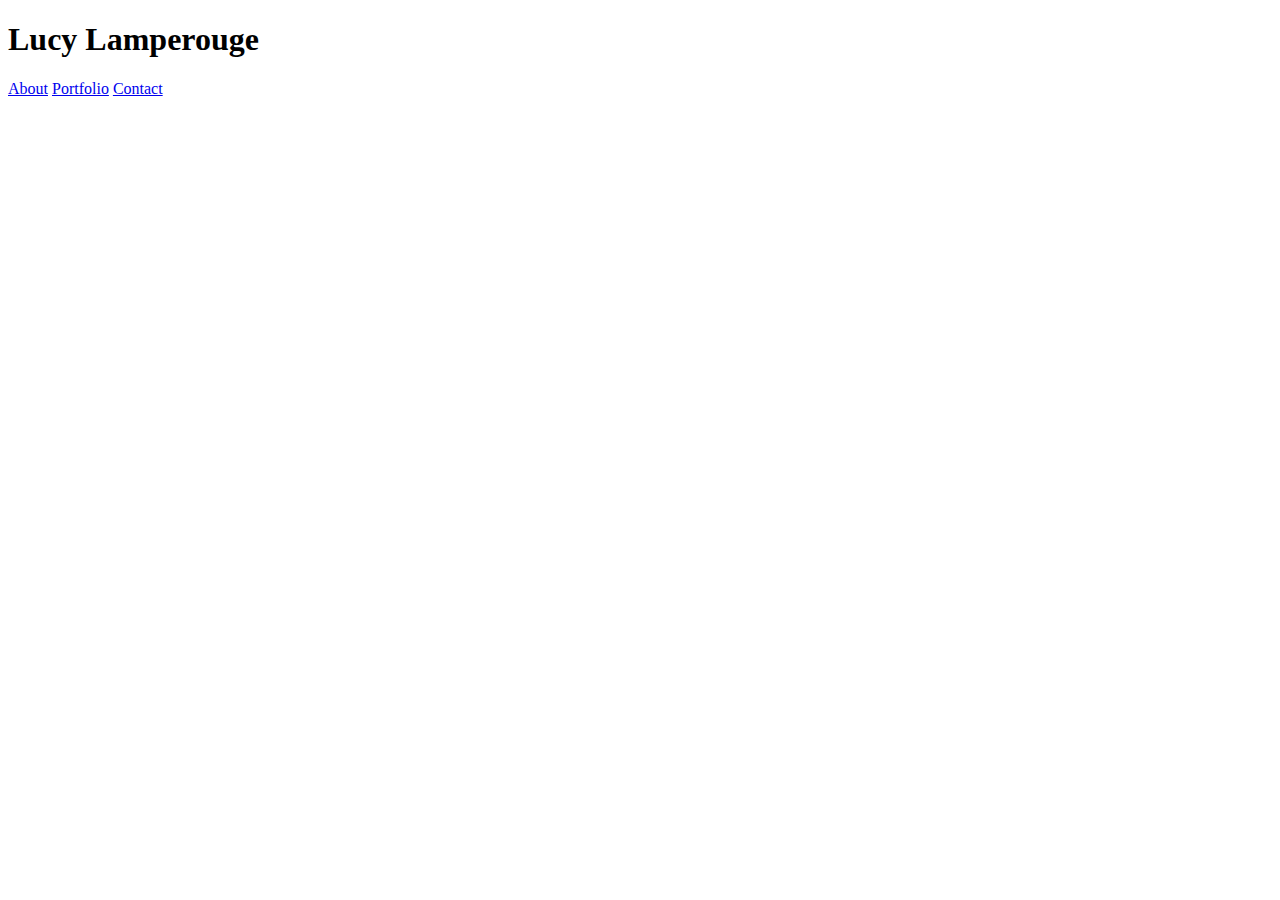
==== contact.html @ 965e6a99 "Set up the directories and the first basic part of the html" ====
<!DOCTYPE html>
<html lang="en">
<head>
    <meta charset="UTF-8">
    <meta name="viewport" content="width=device-width, initial-scale=1.0">
    <title>LL</title>
    <link rel="stlylsheet" type="text/css"  href = "style.css">

</head>
<body>
    <div>
        <h1>Lucy Lamperouge</h1>
        <a href="index.html">About</a>
        <a href="portfolio.html">Portfolio</a>
        <a href="contact.html">Contact</a>
    </div>
    
</body>
</html>
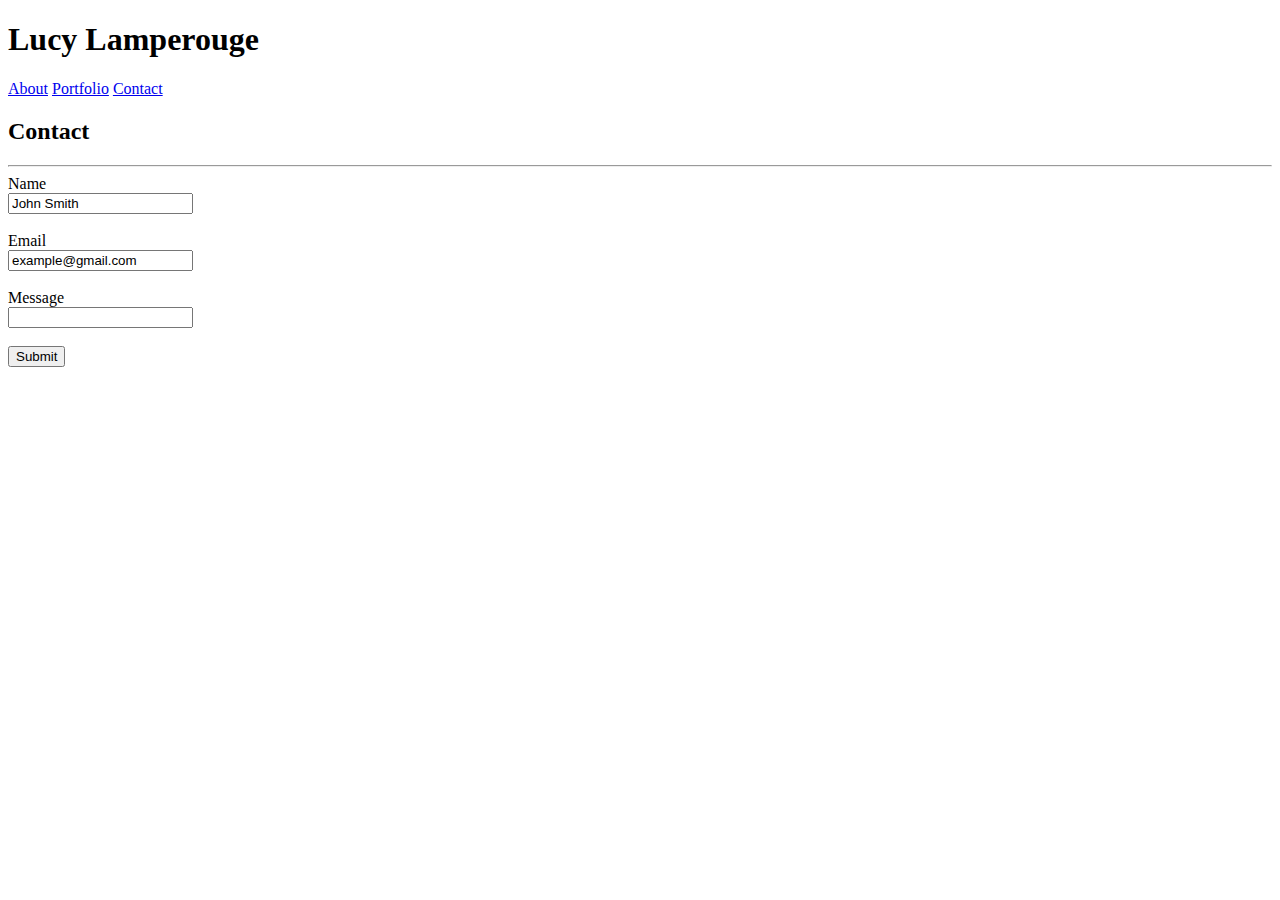
==== commit edf937c4: "Added Contact Forms" ====
--- a/contact.html
+++ b/contact.html
@@ -15,5 +15,25 @@
         <a href="contact.html">Contact</a>
     </div>
     
+    <div>
+        <h2>Contact</h2>
+        <hr>
+        <form>
+            <label for="name">Name</label>
+            <br>
+            <input type="text" id="name" name="name" value="John Smith">
+            <br><br>
+            <label for="Email">Email</label>
+            <br>
+            <input type="text" id="Email" name="Email" value="example@gmail.com">
+            <br><br>
+            <label for="Message">Message</label>
+            <br>
+            <input type="text" id="Message" name="Message" value="">
+            <br><br>
+            <input type="submit">
+        </form>
+    </div>
+    
 </body>
 </html>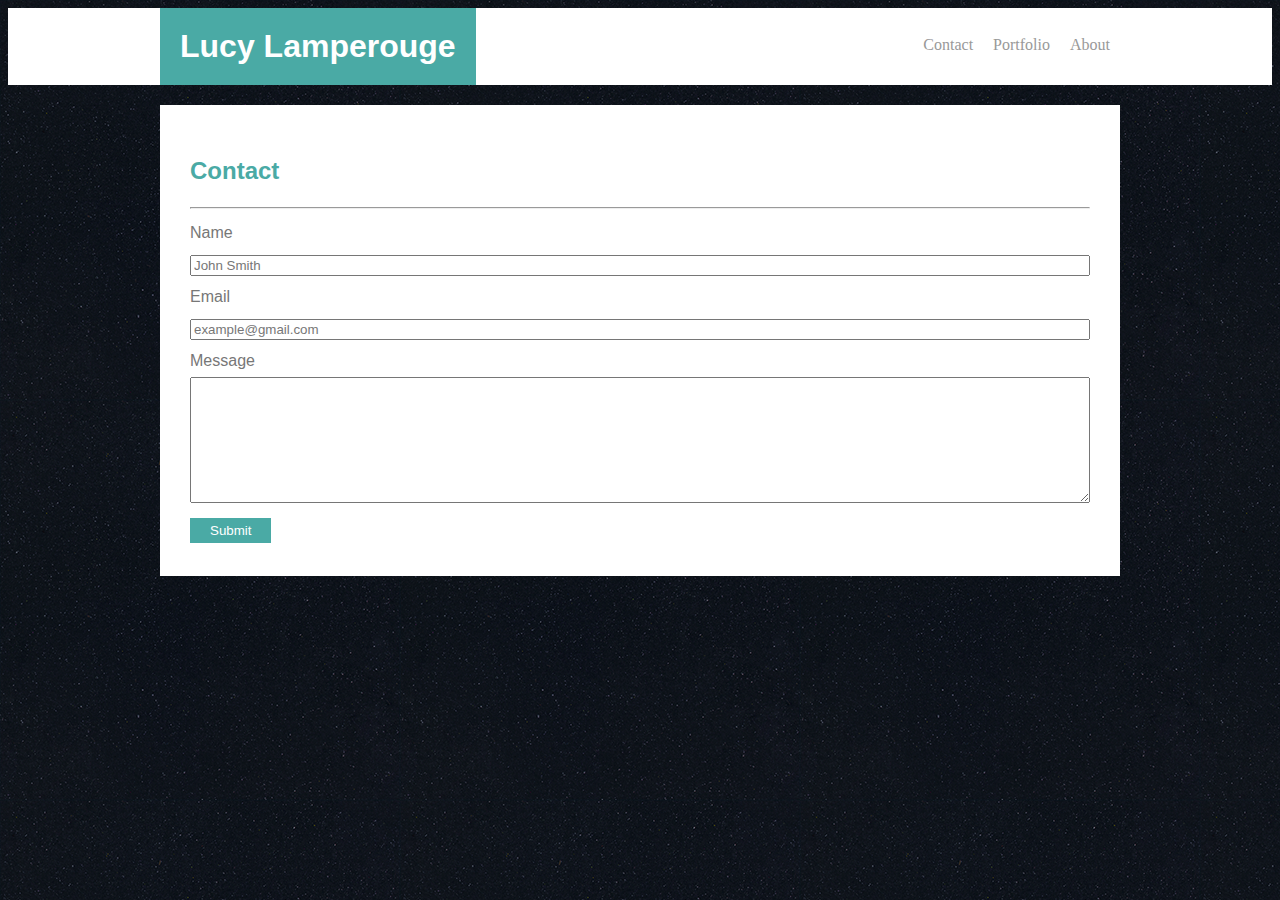
==== commit c82a7c29: "Changed the About styling" ====
--- a/contact.html
+++ b/contact.html
@@ -4,33 +4,36 @@
     <meta charset="UTF-8">
     <meta name="viewport" content="width=device-width, initial-scale=1.0">
     <title>LL</title>
-    <link rel="stlylsheet" type="text/css"  href = "style.css">
+    <link rel="stylesheet" type="text/css"  href = "assets/css/style.css">
 
 </head>
 <body>
-    <div>
-        <h1>Lucy Lamperouge</h1>
-        <a href="index.html">About</a>
-        <a href="portfolio.html">Portfolio</a>
-        <a href="contact.html">Contact</a>
+    <div class ="mainHeading">
+        <div class="sos">
+            <h1>Lucy Lamperouge</h1>
+            <a href="index.html">About</a>
+            <a href="portfolio.html">Portfolio</a>
+            <a href="contact.html">Contact</a>
+            <br class="clearfix">
+        </div>
     </div>
     
-    <div>
+    <div class="mainContent">
         <h2>Contact</h2>
         <hr>
         <form>
             <label for="name">Name</label>
             <br>
             <input type="text" id="name" name="name" value="John Smith">
-            <br><br>
+            <br>
             <label for="Email">Email</label>
             <br>
             <input type="text" id="Email" name="Email" value="example@gmail.com">
-            <br><br>
+            <br>
             <label for="Message">Message</label>
             <br>
-            <input type="text" id="Message" name="Message" value="">
-            <br><br>
+            <textarea id="Messages" rows="8"></textarea>
+            <br>
             <input type="submit">
         </form>
     </div>
--- a/assets/css/style.css
+++ b/assets/css/style.css
@@ -0,0 +1,80 @@
+* {
+    box-sizing: border-box;
+}
+input {
+    color: #777777;
+    width: 100%;
+}
+
+input[type="submit"] {
+    background-color: #4aaaa5;
+    color:white;
+    padding: 5px 20px;
+    border: none;
+    width: auto;
+    }
+textarea {
+    width: 100%;
+}
+
+body {
+    background-image: url(../images/background.png);
+}
+.clearfix {
+    clear:both;
+}
+
+
+h1, h2, h3, h4, h5, h6 {
+    color: #4aaaa5;
+    font-family: Arial, Helvetica, sans-serif;
+}
+.normalText {
+    color: #777777;
+    font-family: Arial, Helvetica, sans-serif;
+}
+.mainHeading  {
+    background-color: #ffffff;
+    border-color: #cccccc;
+    font-family: Georgia, 'Times New Roman', Times, serif;
+    
+}
+.footer {
+    background-color: #666666;
+    font-family: Arial, Helvetica, sans-serif;
+}
+.mainContent {
+    background-color: #ffffff;
+    border-color: #dddddd;
+    font-family: Arial, Helvetica, sans-serif;
+    margin: 20px;
+    padding: 30px;
+    max-width: 960px;
+    margin: 20px auto 20px auto;
+    line-height: 2em;
+    color: #777777;
+}
+.mainHeading h1 {
+    color: white;
+    font-family: Arial, Helvetica, sans-serif;
+    background-color: #4aaaa5;
+    float: left;
+    margin: 0;
+    padding: 20px;
+}
+.mainHeading a {
+    float: right;
+    padding: 27.5px 10px;
+    color: #999999;
+    text-decoration: none;
+
+}
+.headShot {
+    float: left;
+    height: 200px;
+    margin: 10px;
+}
+.sos {
+    max-width: 960px;
+    margin: auto;
+}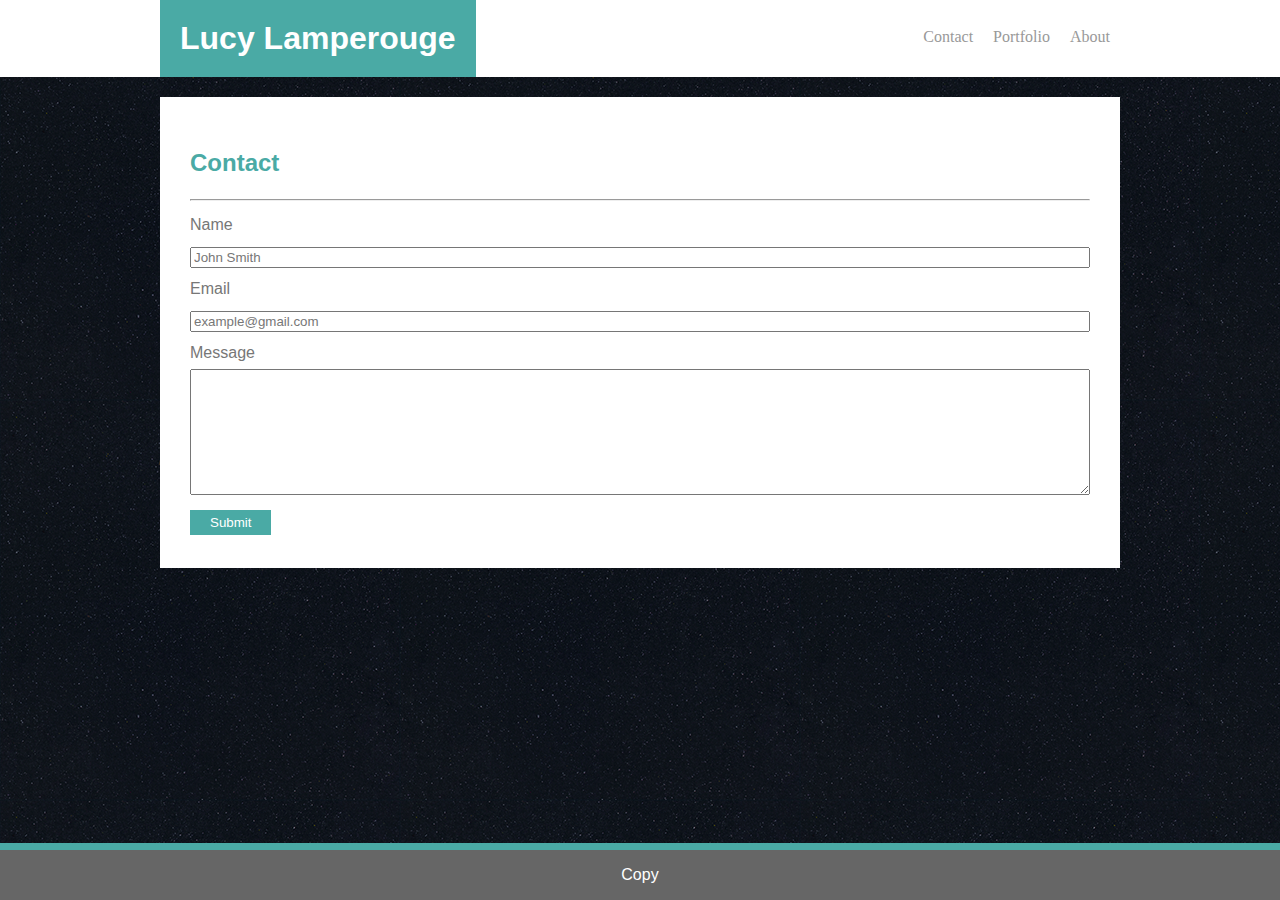
==== commit 2b4fb7cb: "Spiffied up the portfolio" ====
--- a/contact.html
+++ b/contact.html
@@ -37,6 +37,8 @@
             <input type="submit">
         </form>
     </div>
-    
+    <div class="footer">
+        <p>Copy</p>
+    </div>
 </body>
 </html>--- a/assets/css/style.css
+++ b/assets/css/style.css
@@ -18,7 +18,8 @@
 }
 
 body {
-    background-image: url(../images/background.png);
+    background-image: url(../images/background.png);  
+    margin: 0px;
 }
 .clearfix {
     clear:both;
@@ -74,7 +75,33 @@
     height: 200px;
     margin: 10px;
 }
+
 .sos {
     max-width: 960px;
     margin: auto;
-}+}
+
+.footer {
+    position: fixed;
+    bottom: 0px;
+    left: 0px;
+    right:0px;
+    background-color: #666666;
+    border-top: 7px solid #4aaaa5;
+    text-align: center;
+    color: white;
+   
+ }
+ .portfolio-bois {
+     float: left;
+     margin: 45px;
+     position: relative;
+ }
+ .absolute-positions {
+     position: absolute;
+     bottom: 5px;
+     background-color: #4aaaa5;
+     color: white;
+    width: 100%;
+    text-align: center;
+ }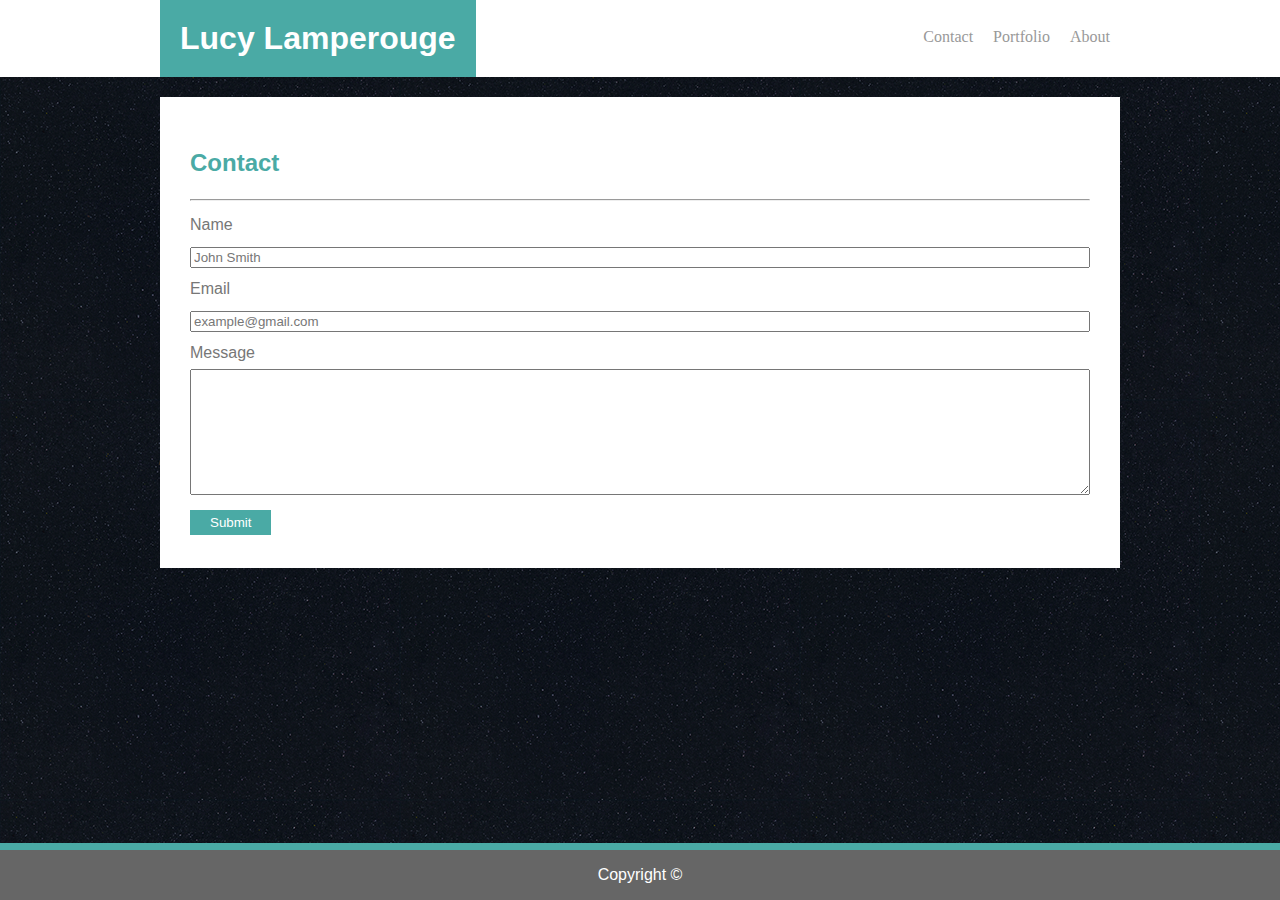
==== commit 33b8fd83: "Fixing the footer text" ====
--- a/contact.html
+++ b/contact.html
@@ -38,7 +38,7 @@
         </form>
     </div>
     <div class="footer">
-        <p>Copy</p>
+        <p>Copyright &copy;</p>
     </div>
 </body>
 </html>